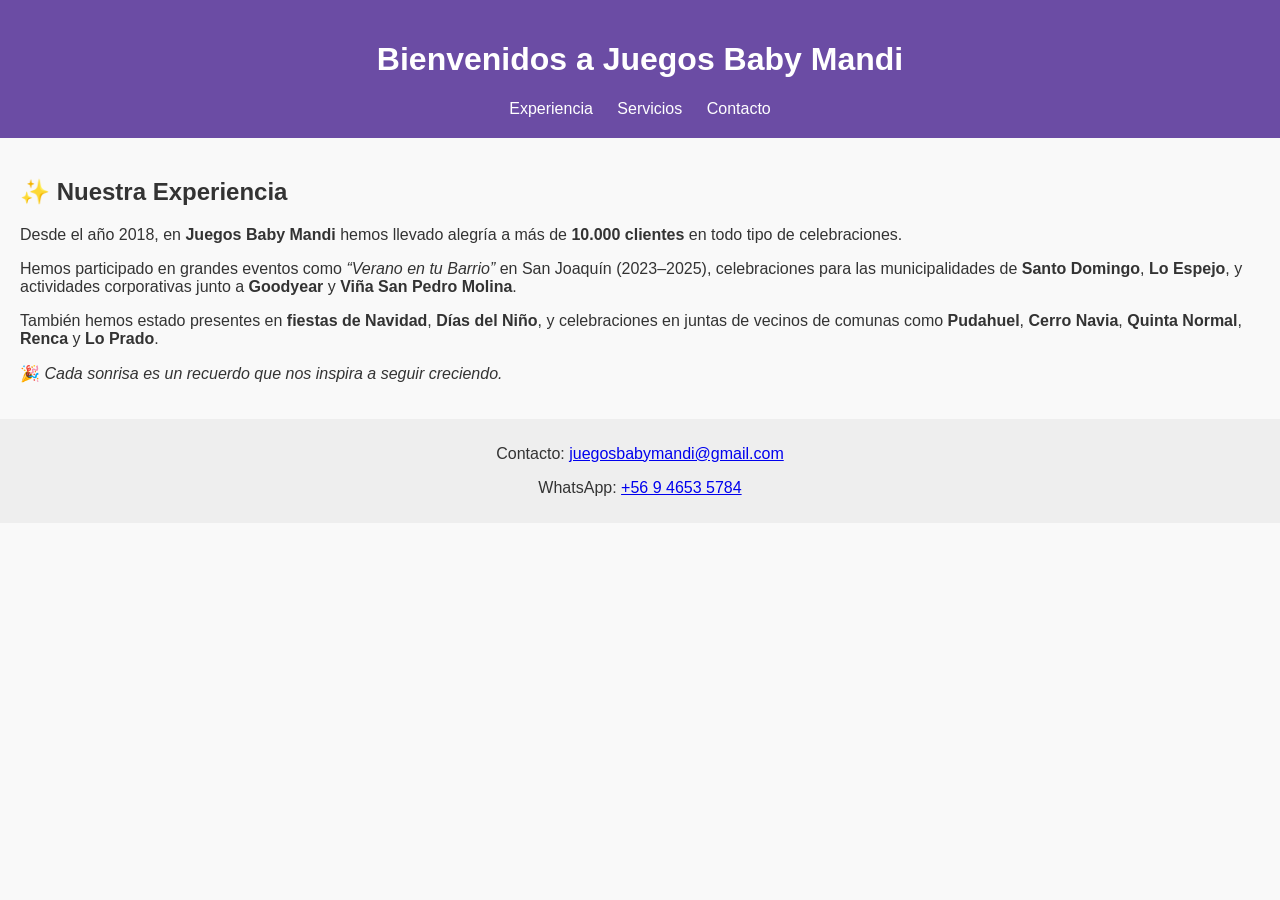
==== index.html @ 18bb563a "Add files via upload" ====
<!DOCTYPE html>
<html lang="es">
<head>
  <meta charset="UTF-8" />
  <meta name="viewport" content="width=device-width, initial-scale=1.0" />
  <meta name="description" content="Arriendo de juegos inflables, toro mecánico, reloj derribador y más para eventos de empresas y particulares.">
  <meta name="keywords" content="juegos inflables, eventos para empresas, toro mecánico, reloj derribador, cumpleaños infantiles, fiestas">
  <meta name="author" content="Juegos Baby Mandi">
  <title>Juegos Baby Mandi</title>
  <link rel="stylesheet" href="style.css" />
</head>
<body>
  <header>
    <h1>Bienvenidos a Juegos Baby Mandi</h1>
    <nav>
      <a href="#experiencia">Experiencia</a>
      <a href="#servicios">Servicios</a>
      <a href="#contacto">Contacto</a>
    </nav>
  </header>

  <section id="experiencia">
    <h2>✨ Nuestra Experiencia</h2>
    <p>Desde el año 2018, en <strong>Juegos Baby Mandi</strong> hemos llevado alegría a más de <strong>10.000 clientes</strong> en todo tipo de celebraciones.</p>
    <p>Hemos participado en grandes eventos como <em>“Verano en tu Barrio”</em> en San Joaquín (2023–2025), celebraciones para las municipalidades de <strong>Santo Domingo</strong>, <strong>Lo Espejo</strong>, y actividades corporativas junto a <strong>Goodyear</strong> y <strong>Viña San Pedro Molina</strong>.</p>
    <p>También hemos estado presentes en <strong>fiestas de Navidad</strong>, <strong>Días del Niño</strong>, y celebraciones en juntas de vecinos de comunas como <strong>Pudahuel</strong>, <strong>Cerro Navia</strong>, <strong>Quinta Normal</strong>, <strong>Renca</strong> y <strong>Lo Prado</strong>.</p>
    <p>🎉 <em>Cada sonrisa es un recuerdo que nos inspira a seguir creciendo.</em></p>
  </section>

  <footer>
    <p>Contacto: <a href="mailto:juegosbabymandi@gmail.com">juegosbabymandi@gmail.com</a></p>
    <p>WhatsApp: <a href="https://wa.me/56946535784">+56 9 4653 5784</a></p>
  </footer>
</body>
</html>
---- style.css ----
body {
  font-family: Arial, sans-serif;
  margin: 0;
  padding: 0;
  background: #f9f9f9;
  color: #333;
}
header {
  background: #6b4ca4;
  color: white;
  padding: 20px;
  text-align: center;
}
nav a {
  color: white;
  margin: 0 10px;
  text-decoration: none;
}
section {
  padding: 20px;
}
footer {
  background: #eee;
  text-align: center;
  padding: 10px;
}
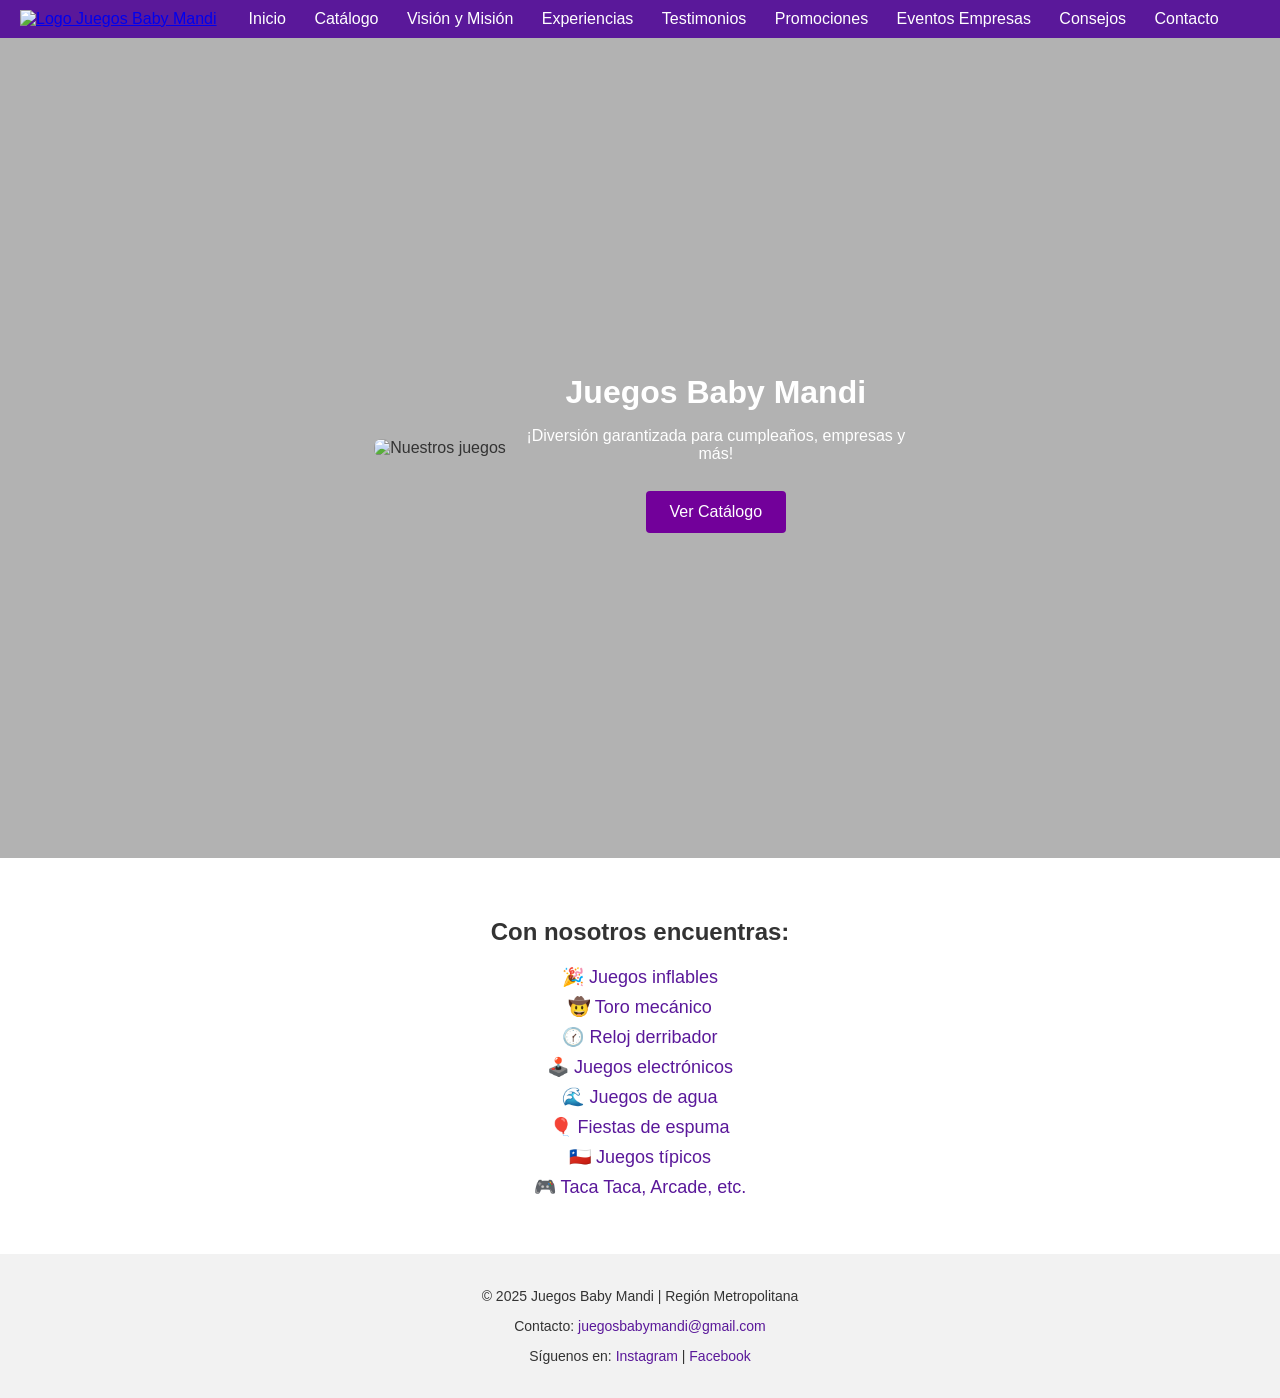
==== commit d5f61339: "Create index.html" ====
--- a/index.html
+++ b/index.html
@@ -3,33 +3,66 @@
 <head>
   <meta charset="UTF-8" />
   <meta name="viewport" content="width=device-width, initial-scale=1.0" />
-  <meta name="description" content="Arriendo de juegos inflables, toro mecánico, reloj derribador y más para eventos de empresas y particulares.">
-  <meta name="keywords" content="juegos inflables, eventos para empresas, toro mecánico, reloj derribador, cumpleaños infantiles, fiestas">
-  <meta name="author" content="Juegos Baby Mandi">
   <title>Juegos Baby Mandi</title>
-  <link rel="stylesheet" href="style.css" />
+  <meta name="description" content="Arriendo de juegos inflables, toro mecánico, reloj derribador, toboganes y fiesta de espuma. Eventos para empresas y particulares.">
+  <link rel="stylesheet" href="styles/main.css" />
 </head>
 <body>
   <header>
-    <h1>Bienvenidos a Juegos Baby Mandi</h1>
-    <nav>
-      <a href="#experiencia">Experiencia</a>
-      <a href="#servicios">Servicios</a>
-      <a href="#contacto">Contacto</a>
-    </nav>
+    <div class="header-container">
+      <a href="index.html">
+        <img src="img/logo.png" alt="Logo Juegos Baby Mandi" class="logo" />
+      </a>
+      <nav class="nav-menu">
+        <a href="index.html">Inicio</a>
+        <a href="catalogo.html">Catálogo</a>
+        <a href="vision-mision.html">Visión y Misión</a>
+        <a href="experiencias.html">Experiencias</a>
+        <a href="testimonios.html">Testimonios</a>
+        <a href="promociones.html">Promociones</a>
+        <a href="eventos-empresas.html">Eventos Empresas</a>
+        <a href="consejos.html">Consejos</a>
+        <a href="contacto.html">Contacto</a>
+      </nav>
+    </div>
   </header>
 
-  <section id="experiencia">
-    <h2>✨ Nuestra Experiencia</h2>
-    <p>Desde el año 2018, en <strong>Juegos Baby Mandi</strong> hemos llevado alegría a más de <strong>10.000 clientes</strong> en todo tipo de celebraciones.</p>
-    <p>Hemos participado en grandes eventos como <em>“Verano en tu Barrio”</em> en San Joaquín (2023–2025), celebraciones para las municipalidades de <strong>Santo Domingo</strong>, <strong>Lo Espejo</strong>, y actividades corporativas junto a <strong>Goodyear</strong> y <strong>Viña San Pedro Molina</strong>.</p>
-    <p>También hemos estado presentes en <strong>fiestas de Navidad</strong>, <strong>Días del Niño</strong>, y celebraciones en juntas de vecinos de comunas como <strong>Pudahuel</strong>, <strong>Cerro Navia</strong>, <strong>Quinta Normal</strong>, <strong>Renca</strong> y <strong>Lo Prado</strong>.</p>
-    <p>🎉 <em>Cada sonrisa es un recuerdo que nos inspira a seguir creciendo.</em></p>
+  <section class="hero">
+    <video class="hero-video" autoplay muted loop playsinline>
+      <source src="videos/fondo.mp4" type="video/mp4">
+      Tu navegador no soporta video HTML5.
+    </video>
+    <div class="hero-overlay">
+      <img src="img/imagen1.jpg" alt="Nuestros juegos" class="hero-img" />
+      <div class="hero-text">
+        <h1>Juegos Baby Mandi</h1>
+        <p>¡Diversión garantizada para cumpleaños, empresas y más!</p>
+        <a href="catalogo.html" class="btn-primary">Ver Catálogo</a>
+      </div>
+    </div>
+  </section>
+
+  <section class="offers">
+    <h2>Con nosotros encuentras:</h2>
+    <ul class="offers-list">
+      <li><a href="inflables.html">🎉 Juegos inflables</a></li>
+      <li><a href="mecanicos.html">🤠 Toro mecánico</a></li>
+      <li><a href="inflables.html#reloj-d">🕜 Reloj derribador</a></li>
+      <li><a href="electronicos.html">🕹️ Juegos electrónicos</a></li>
+      <li><a href="agua.html">🌊 Juegos de agua</a></li>
+      <li><a href="inflables.html#espuma">🎈 Fiestas de espuma</a></li>
+      <li><a href="catalogo.html#tipicos">🇨🇱 Juegos típicos</a></li>
+      <li><a href="catalogo.html#arcade">🎮 Taca Taca, Arcade, etc.</a></li>
+    </ul>
   </section>
 
   <footer>
+    <p>© 2025 Juegos Baby Mandi | Región Metropolitana</p>
     <p>Contacto: <a href="mailto:juegosbabymandi@gmail.com">juegosbabymandi@gmail.com</a></p>
-    <p>WhatsApp: <a href="https://wa.me/56946535784">+56 9 4653 5784</a></p>
+    <p>Síguenos en:
+      <a href="https://www.instagram.com/juegosbabymandi" target="_blank">Instagram</a> |
+      <a href="https://www.facebook.com/JuegosBabyMandi" target="_blank">Facebook</a>
+    </p>
   </footer>
 </body>
 </html>
--- a/styles/main.css
+++ b/styles/main.css
@@ -0,0 +1,123 @@
+body {
+  margin: 0;
+  font-family: Arial, sans-serif;
+  color: #333;
+}
+
+.header-container {
+  display: flex;
+  align-items: center;
+  background-color: #5a189a;
+  padding: 10px 20px;
+}
+
+.logo {
+  height: 60px;
+  margin-right: 20px;
+}
+
+.nav-menu a {
+  color: #fff;
+  text-decoration: none;
+  margin: 0 12px;
+  font-size: 16px;
+}
+
+.nav-menu a:hover {
+  text-decoration: underline;
+}
+
+.hero {
+  position: relative;
+  width: 100%;
+  height: calc(100vh - 80px);
+  overflow: hidden;
+}
+
+.hero-video {
+  width: 100%;
+  height: 100%;
+  object-fit: cover;
+}
+
+.hero-overlay {
+  position: absolute;
+  top: 0;
+  left: 0;
+  width: 100%;
+  height: 100%;
+  display: flex;
+  align-items: center;
+  justify-content: center;
+  background: rgba(0,0,0,0.3);
+  padding: 20px;
+  box-sizing: border-box;
+  flex-wrap: wrap;
+}
+
+.hero-img {
+  max-width: 250px;
+  margin: 10px;
+  border-radius: 8px;
+}
+
+.hero-text {
+  max-width: 400px;
+  text-align: center;
+  color: #fff;
+}
+
+.hero-text h1 {
+  margin: 10px 0;
+  font-size: 2rem;
+}
+
+.btn-primary {
+  display: inline-block;
+  background-color: #72009a;
+  color: white;
+  padding: 12px 24px;
+  margin-top: 12px;
+  text-decoration: none;
+  border-radius: 4px;
+}
+
+.btn-primary:hover {
+  background-color: #52006a;
+}
+
+.offers {
+  padding: 40px 20px;
+  text-align: center;
+}
+
+.offers-list {
+  list-style: none;
+  padding: 0;
+}
+
+.offers-list li {
+  margin: 8px 0;
+}
+
+.offers-list a {
+  color: #5a189a;
+  text-decoration: none;
+  font-size: 18px;
+}
+
+.offers-list a:hover {
+  text-decoration: underline;
+}
+
+footer {
+  background-color: #f2f2f2;
+  padding: 20px;
+  text-align: center;
+  font-size: 14px;
+}
+
+footer a {
+  color: #5a189a;
+  text-decoration: none;
+}
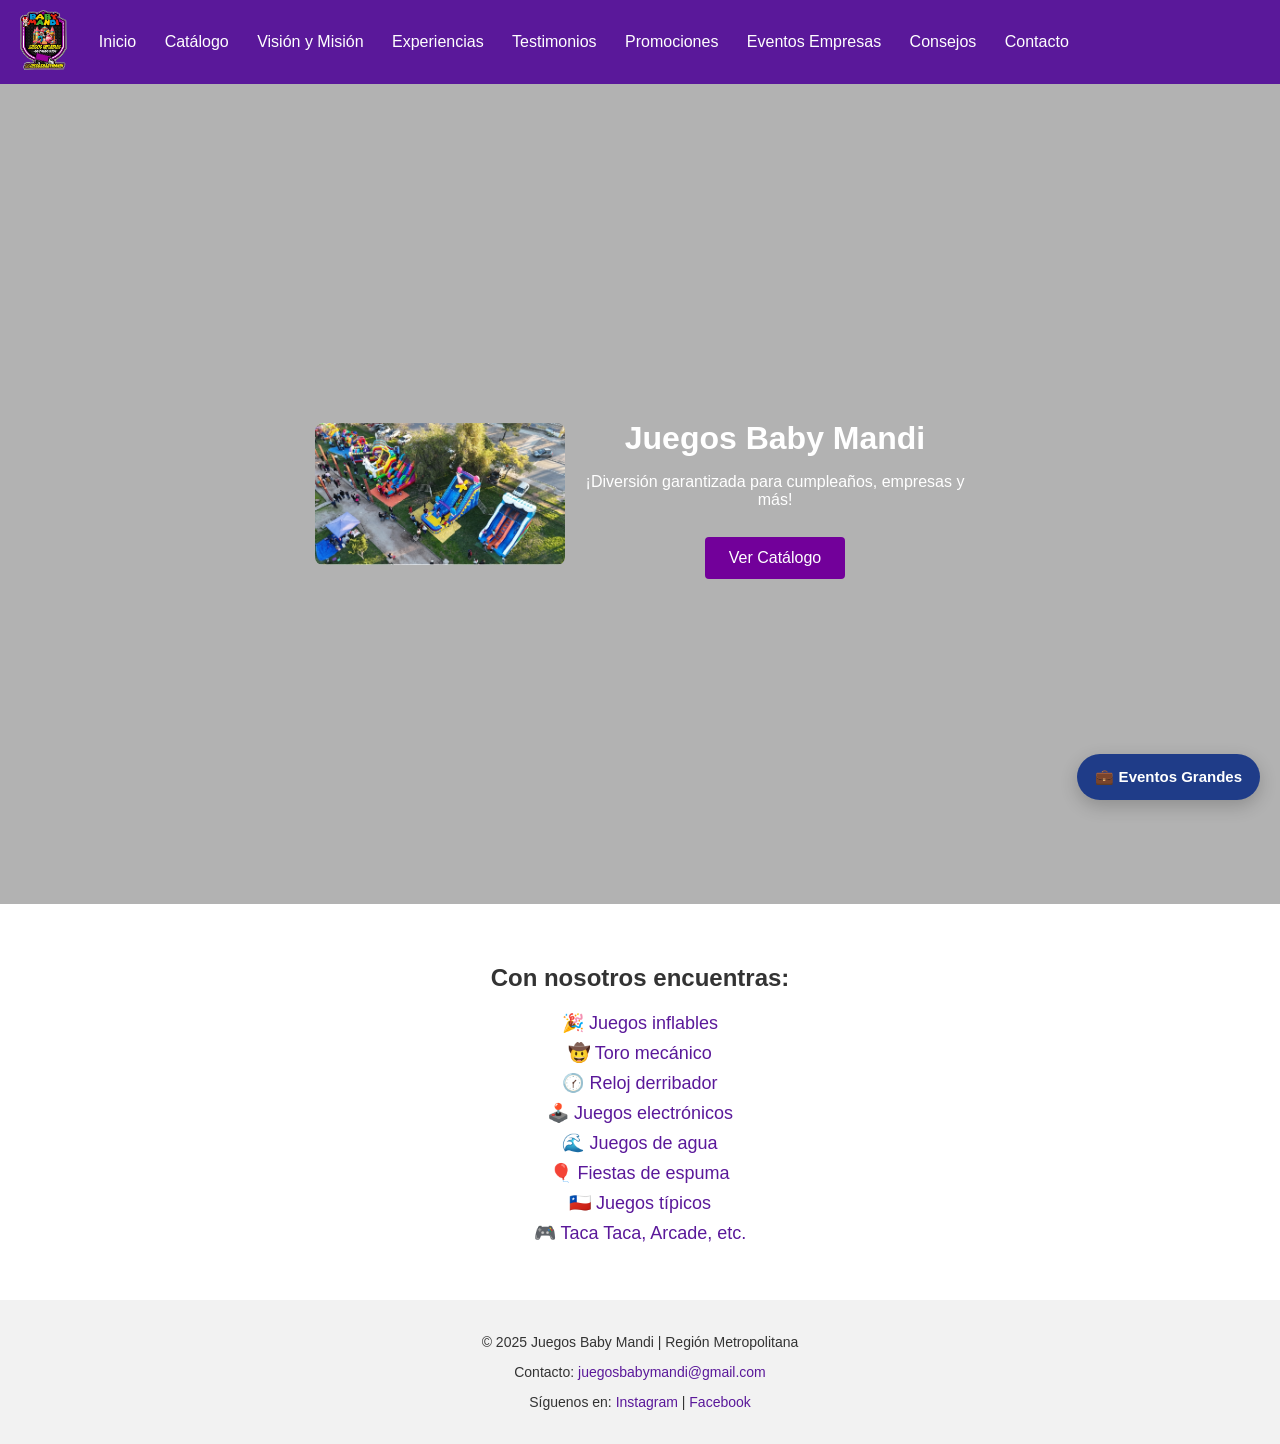
==== commit 3c208f8f: "Update index.html" ====
--- a/index.html
+++ b/index.html
@@ -64,5 +64,40 @@
       <a href="https://www.facebook.com/JuegosBabyMandi" target="_blank">Facebook</a>
     </p>
   </footer>
+  <style>
+.floating-eventos-btn {
+  position: fixed;
+  right: 20px;
+  bottom: 100px;
+  background: #1f3c88;
+  color: white;
+  text-decoration: none;
+  padding: 14px 18px;
+  border-radius: 999px;
+  font-size: 15px;
+  font-weight: 700;
+  box-shadow: 0 6px 18px rgba(0,0,0,0.20);
+  z-index: 9999;
+  transition: transform 0.2s ease, box-shadow 0.2s ease;
+}
+
+.floating-eventos-btn:hover {
+  transform: translateY(-2px);
+  box-shadow: 0 10px 22px rgba(0,0,0,0.25);
+}
+
+@media (max-width: 768px) {
+  .floating-eventos-btn {
+    right: 14px;
+    bottom: 90px;
+    font-size: 14px;
+    padding: 12px 16px;
+  }
+}
+</style>
+
+<a href="eventos.html" class="floating-eventos-btn">
+  💼 Eventos Grandes
+</a>
 </body>
 </html>
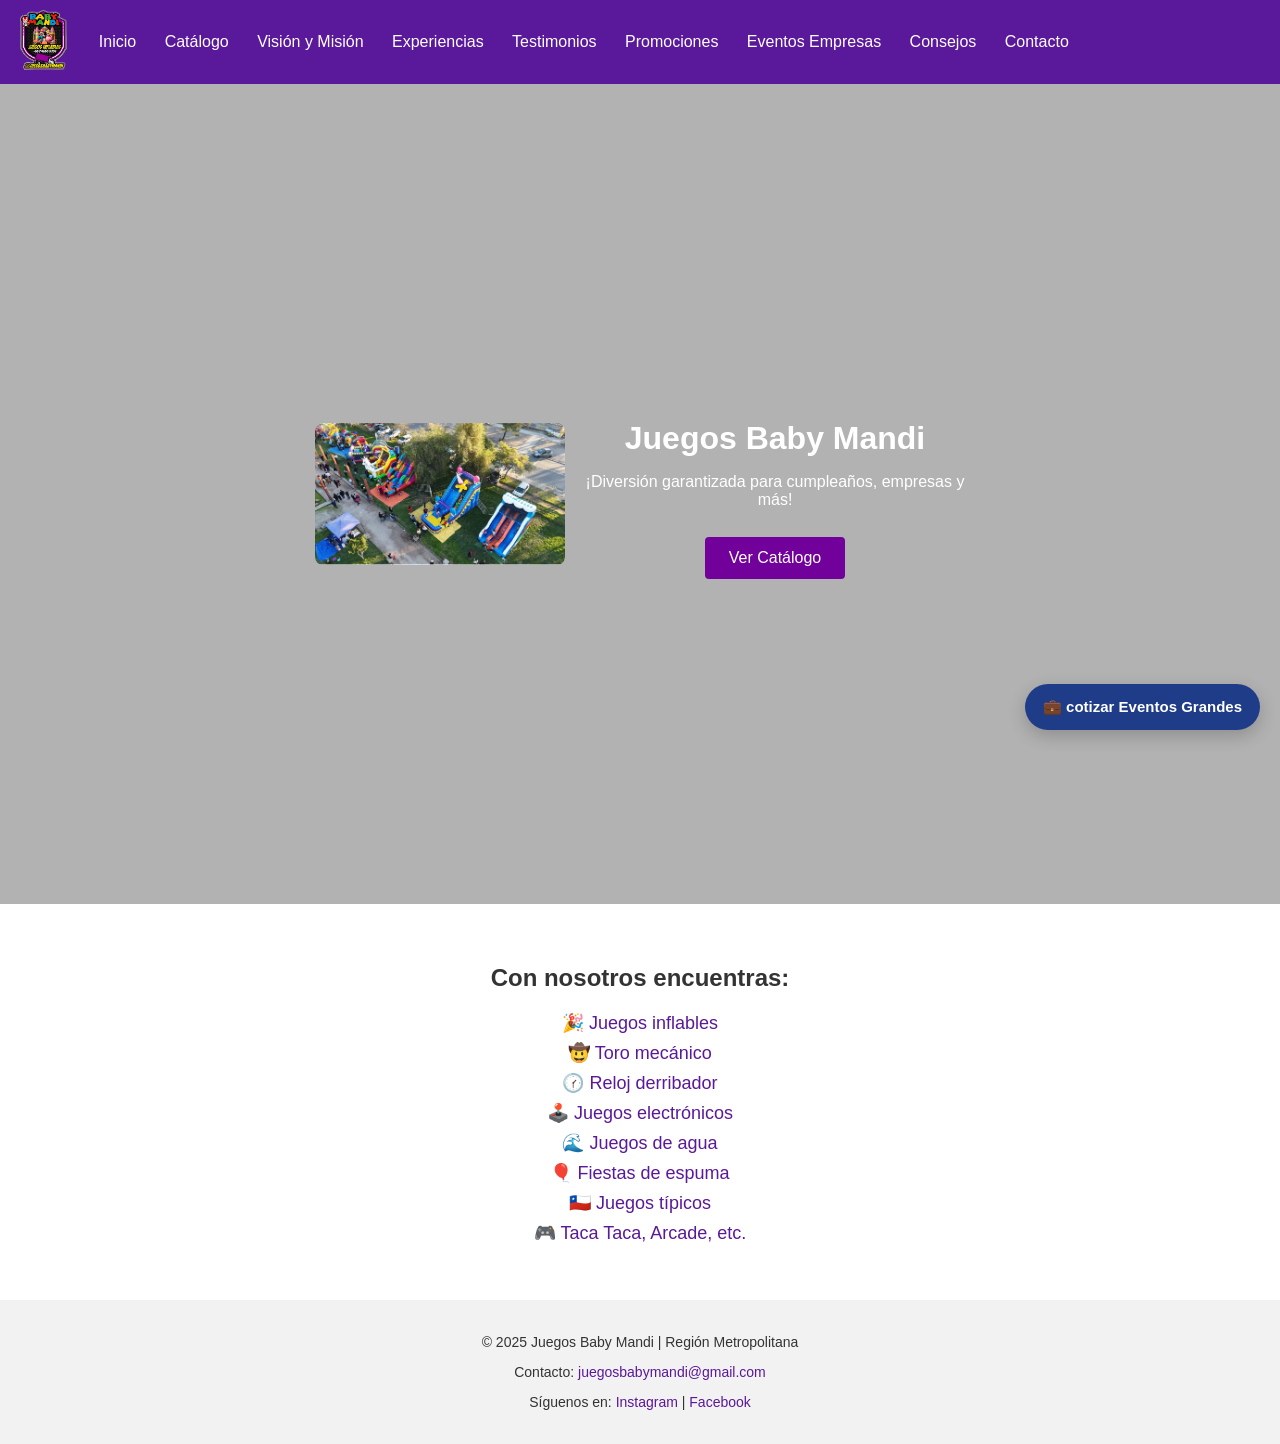
==== commit d3b5d746: "Update index.html" ====
--- a/index.html
+++ b/index.html
@@ -64,11 +64,11 @@
       <a href="https://www.facebook.com/JuegosBabyMandi" target="_blank">Facebook</a>
     </p>
   </footer>
-  <style>
+<style>
 .floating-eventos-btn {
   position: fixed;
   right: 20px;
-  bottom: 100px;
+  bottom: 170px; /* MÁS ARRIBA para no chocar */
   background: #1f3c88;
   color: white;
   text-decoration: none;
@@ -89,7 +89,7 @@
 @media (max-width: 768px) {
   .floating-eventos-btn {
     right: 14px;
-    bottom: 90px;
+    bottom: 140px; /* MÁS ARRIBA en celular */
     font-size: 14px;
     padding: 12px 16px;
   }
@@ -97,7 +97,7 @@
 </style>
 
 <a href="eventos.html" class="floating-eventos-btn">
-  💼 Eventos Grandes
+  💼 cotizar Eventos Grandes
 </a>
 </body>
 </html>
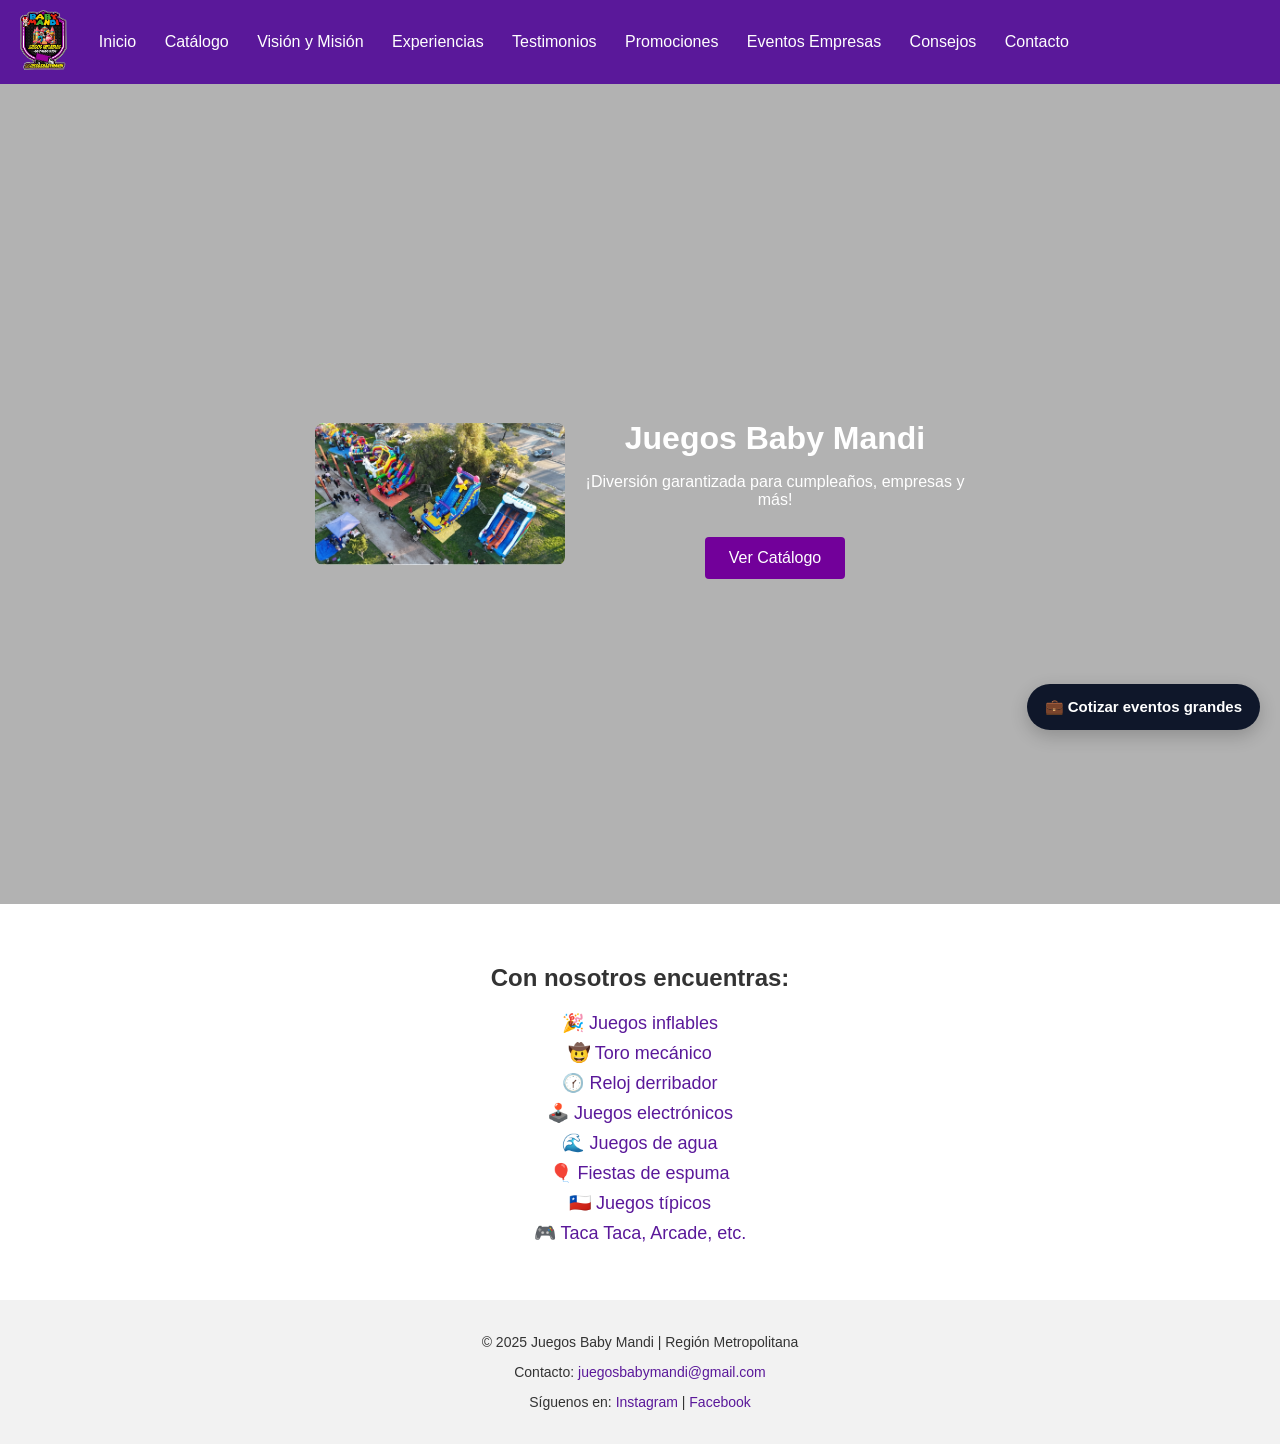
==== commit 3592df85: "Update index.html" ====
--- a/index.html
+++ b/index.html
@@ -69,7 +69,7 @@
   position: fixed;
   right: 20px;
   bottom: 170px; /* MÁS ARRIBA para no chocar */
-  background: #1f3c88;
+  background: #0f172a;
   color: white;
   text-decoration: none;
   padding: 14px 18px;
@@ -97,7 +97,7 @@
 </style>
 
 <a href="eventos.html" class="floating-eventos-btn">
-  💼 cotizar Eventos Grandes
+  💼 Cotizar eventos grandes
 </a>
 </body>
 </html>
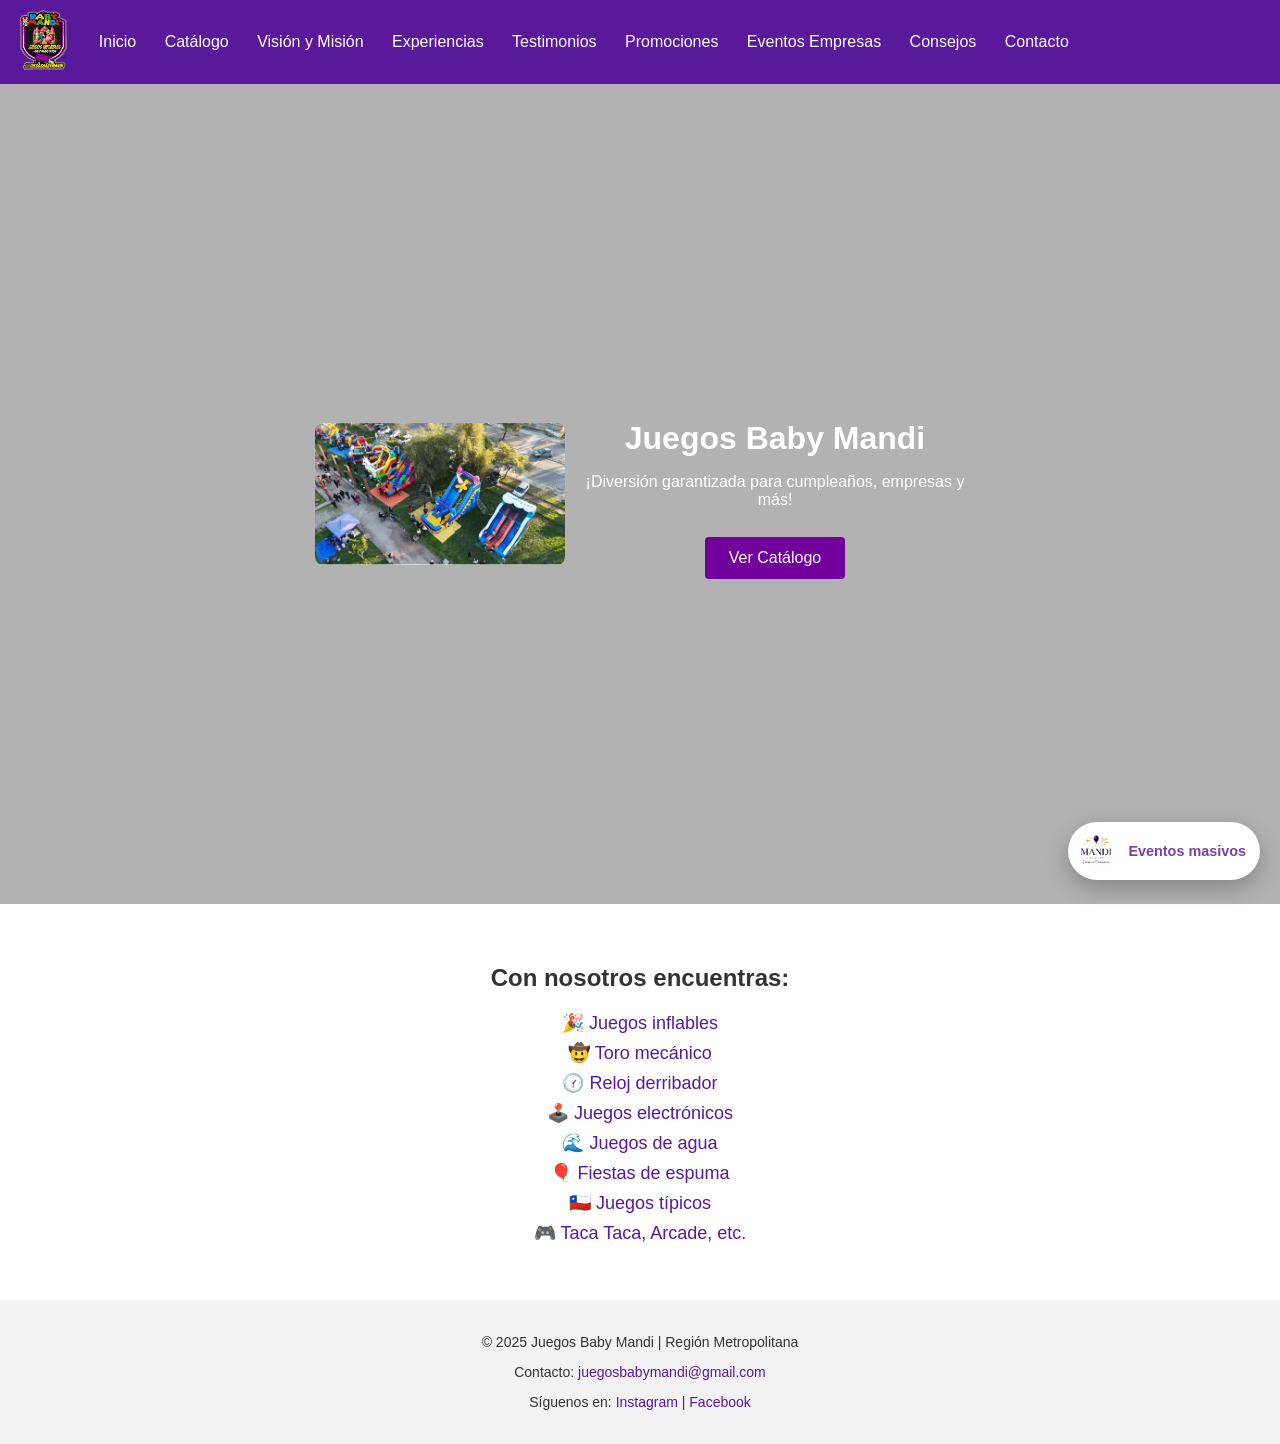
==== commit f6564935: "Update index.html" ====
--- a/index.html
+++ b/index.html
@@ -68,36 +68,46 @@
 .floating-eventos-btn {
   position: fixed;
   right: 20px;
-  bottom: 170px; /* MÁS ARRIBA para no chocar */
-  background: #0f172a;
-  color: white;
+  bottom: 20px;
+  background: white;
+  border-radius: 50px;
+  padding: 8px 14px 8px 8px;
+  display: flex;
+  align-items: center;
+  gap: 10px;
   text-decoration: none;
-  padding: 14px 18px;
-  border-radius: 999px;
-  font-size: 15px;
+  box-shadow: 0 8px 22px rgba(0,0,0,0.25);
+  z-index: 9999;
+  transition: all 0.25s ease;
+}
+
+.floating-eventos-btn img {
+  width: 42px;
+  height: 42px;
+  border-radius: 50%;
+}
+
+.floating-eventos-btn span {
   font-weight: 700;
-  box-shadow: 0 6px 18px rgba(0,0,0,0.20);
-  z-index: 9999;
-  transition: transform 0.2s ease, box-shadow 0.2s ease;
+  color: #7b3fa0;
+  font-size: 0.9rem;
 }
 
 .floating-eventos-btn:hover {
-  transform: translateY(-2px);
-  box-shadow: 0 10px 22px rgba(0,0,0,0.25);
+  transform: translateY(-3px) scale(1.03);
 }
 
 @media (max-width: 768px) {
   .floating-eventos-btn {
     right: 14px;
-    bottom: 140px; /* MÁS ARRIBA en celular */
-    font-size: 14px;
-    padding: 12px 16px;
+    bottom: 120px;
   }
 }
 </style>
 
 <a href="eventos.html" class="floating-eventos-btn">
-  💼 Cotizar eventos grandes
+  <img src="img/logoeventos.png" alt="Eventos">
+  <span>Eventos masivos</span>
 </a>
 </body>
 </html>
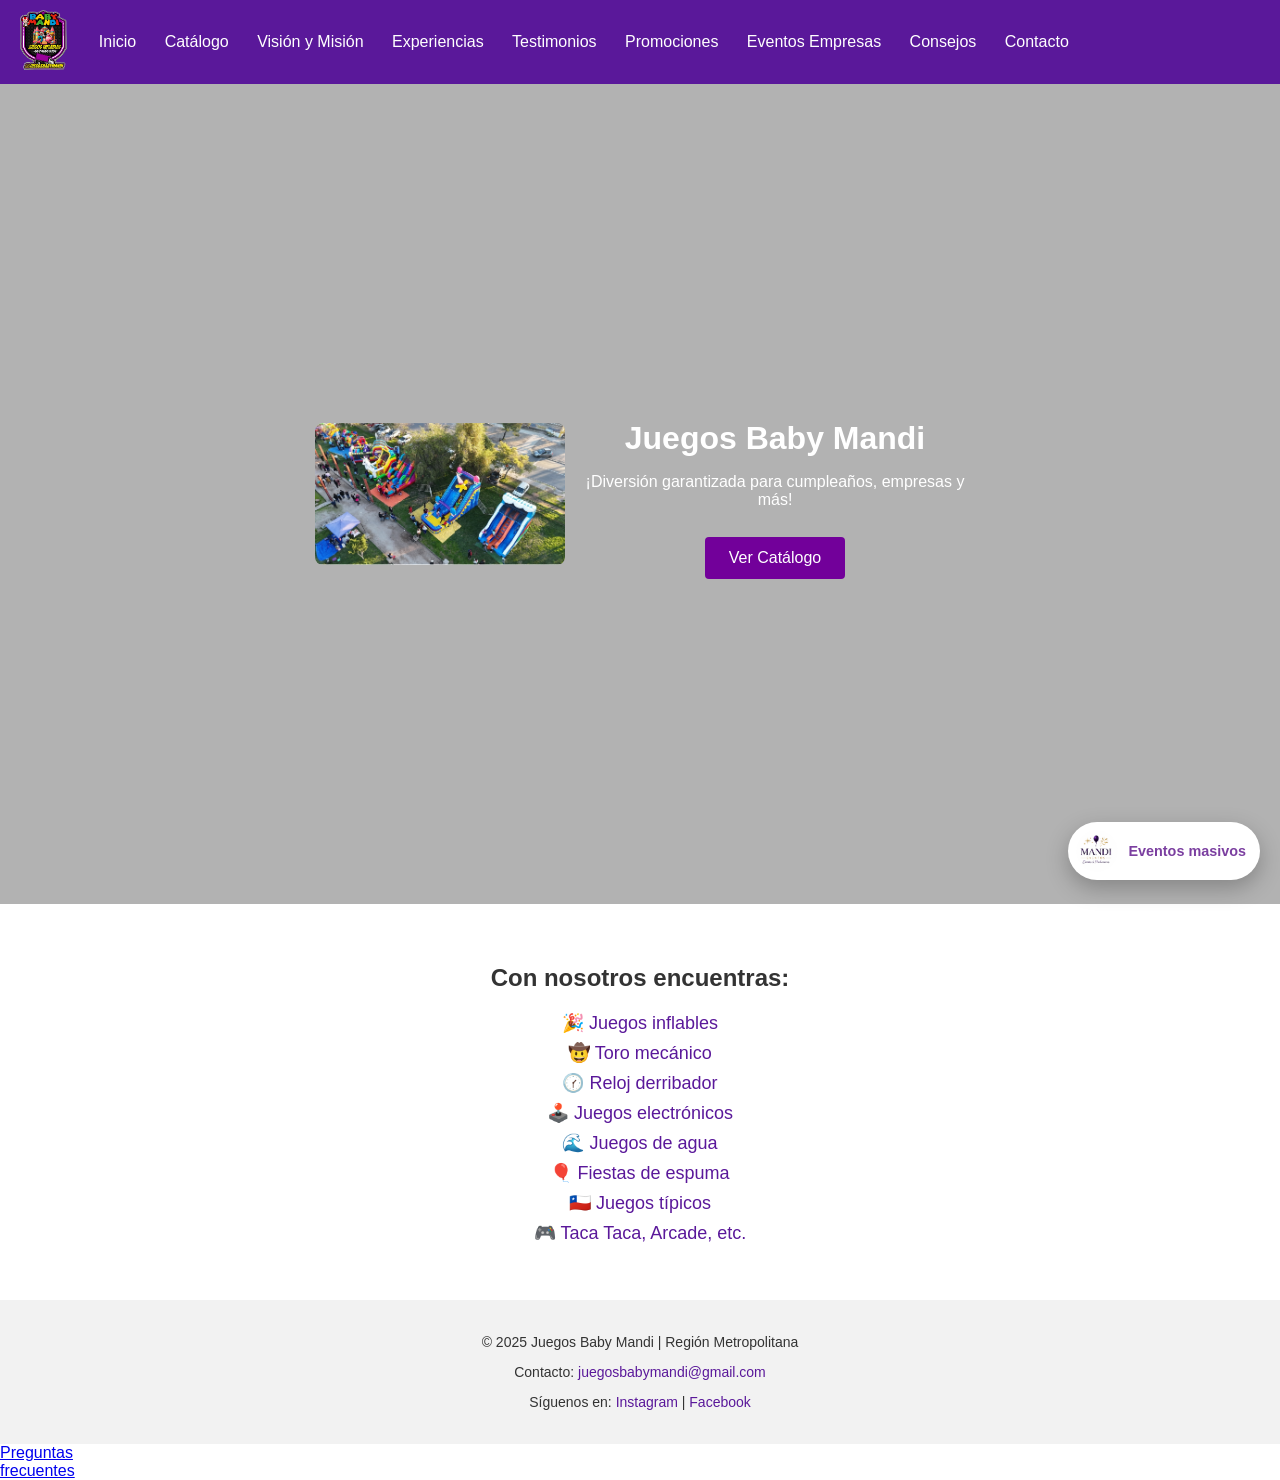
==== commit 26cda473: "Update index.html" ====
--- a/index.html
+++ b/index.html
@@ -109,5 +109,10 @@
   <img src="img/logoeventos.png" alt="Eventos">
   <span>Eventos masivos</span>
 </a>
+
+  <a href="preguntas-frecuentes.html" class="boton-faq-flotante" title="Preguntas frecuentes">
+  <span>Preguntas<br>frecuentes</span>
+  </a>
+  
 </body>
 </html>
